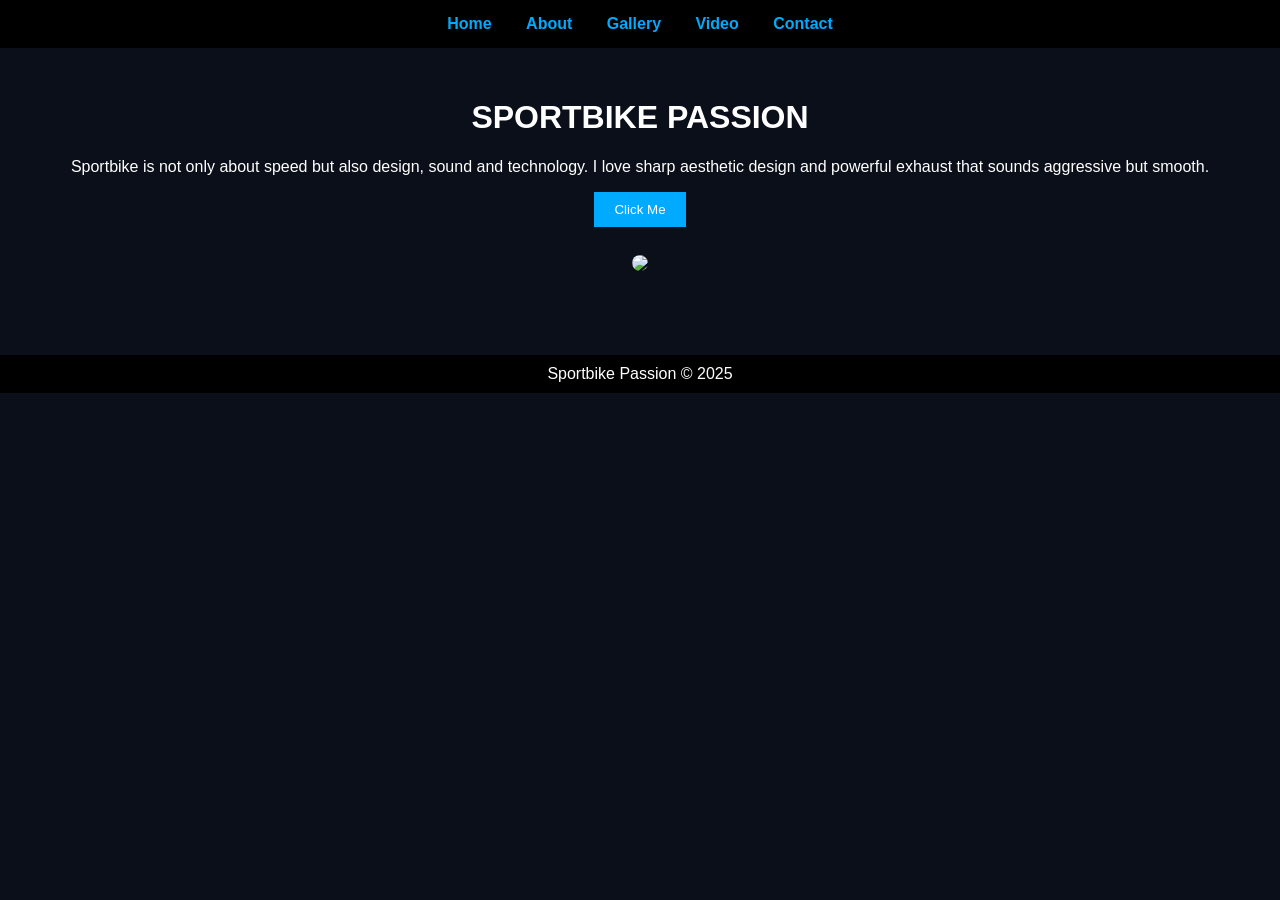
==== index.html @ 9010f757 "Add files via upload" ====
<!DOCTYPE html>
<html>
<head>
<title>SPORTBIKE PASSION</title>
<link rel="stylesheet" href="style.css">
<script src="script.js"></script>
</head>
<body>

<nav>
<a href="index.html">Home</a>
<a href="about.html">About</a>
<a href="gallery.html">Gallery</a>
<a href="video.html">Video</a>
<a href="contact.html">Contact</a>
</nav>

<div class="container">
<h1>SPORTBIKE PASSION</h1>
<p>Sportbike is not only about speed but also design, sound and technology. 
I love sharp aesthetic design and powerful exhaust that sounds aggressive but smooth.</p>

<button onclick="hello()">Click Me</button>

<br><br>
<img src="images/bike1.jpg">
</div>

<footer>Sportbike Passion © 2025</footer>
</body>
</html>
---- style.css ----
body{
  margin:0;
  font-family: Arial, sans-serif;
  background:#0b0f1a;
  color:white;
}

nav{
  background:black;
  padding:15px;
  text-align:center;
}

nav a{
  color:#00aaff;
  margin:15px;
  text-decoration:none;
  font-weight:bold;
}

nav a:hover{
  color:white;
}

.container{
  padding:30px;
  text-align:center;
}

img{
  width:250px;
  margin:10px;
  border-radius:10px;
}

footer{
  background:black;
  padding:10px;
  text-align:center;
  margin-top:40px;
}

button{
  padding:10px 20px;
  background:#00aaff;
  border:none;
  color:white;
  cursor:pointer;
}

input, textarea{
  padding:10px;
  width:80%;
  margin:10px;
}

/* Responsive */
@media(max-width:600px){
  img{width:90%;}
  nav a{display:block; margin:10px;}
}
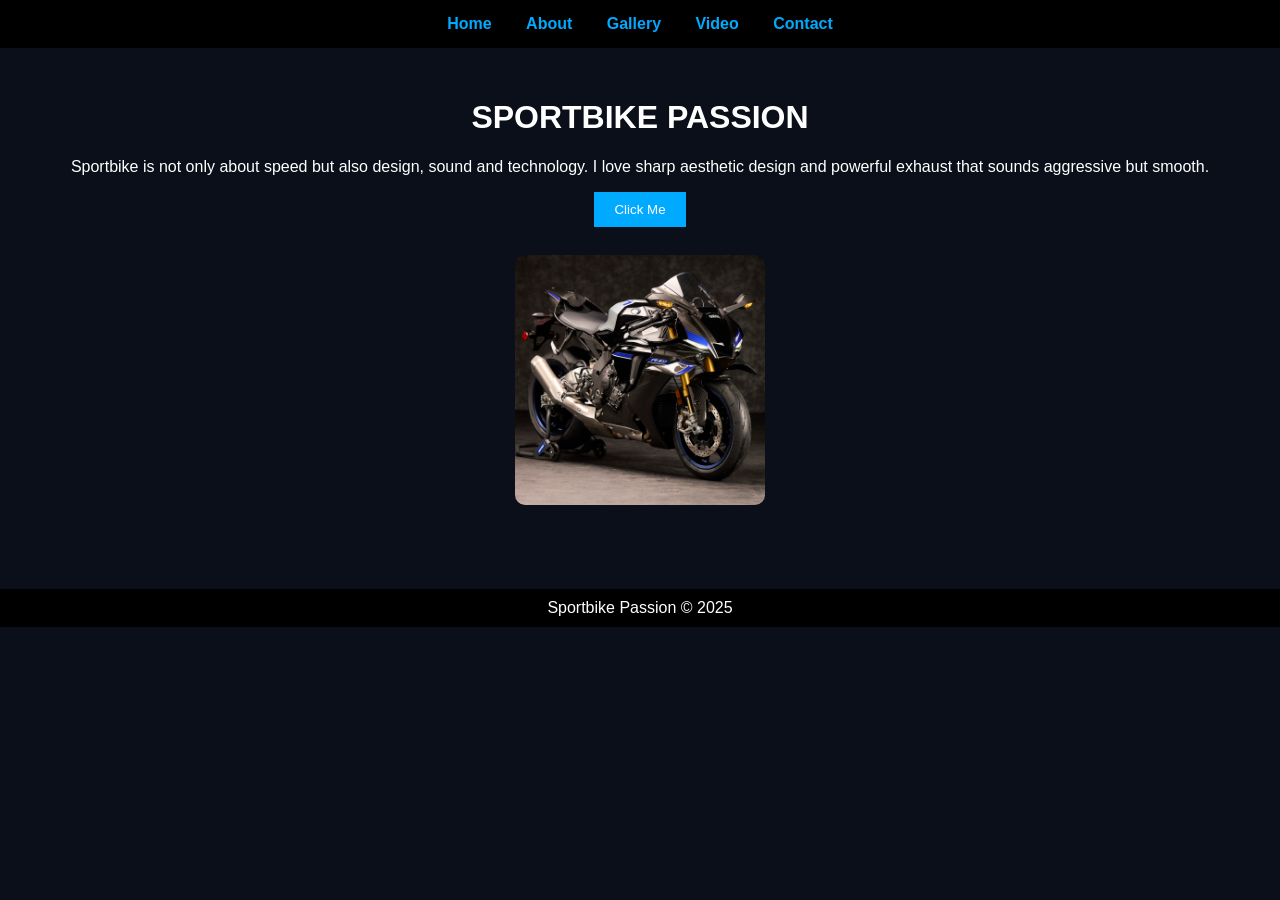
==== commit 70e171b0: "Update index.html" ====
--- a/index.html
+++ b/index.html
@@ -23,9 +23,10 @@
 <button onclick="hello()">Click Me</button>
 
 <br><br>
-<img src="images/bike1.jpg">
+<img src="bike1.jpg">
 </div>
 
 <footer>Sportbike Passion © 2025</footer>
 </body>
 </html>
+
